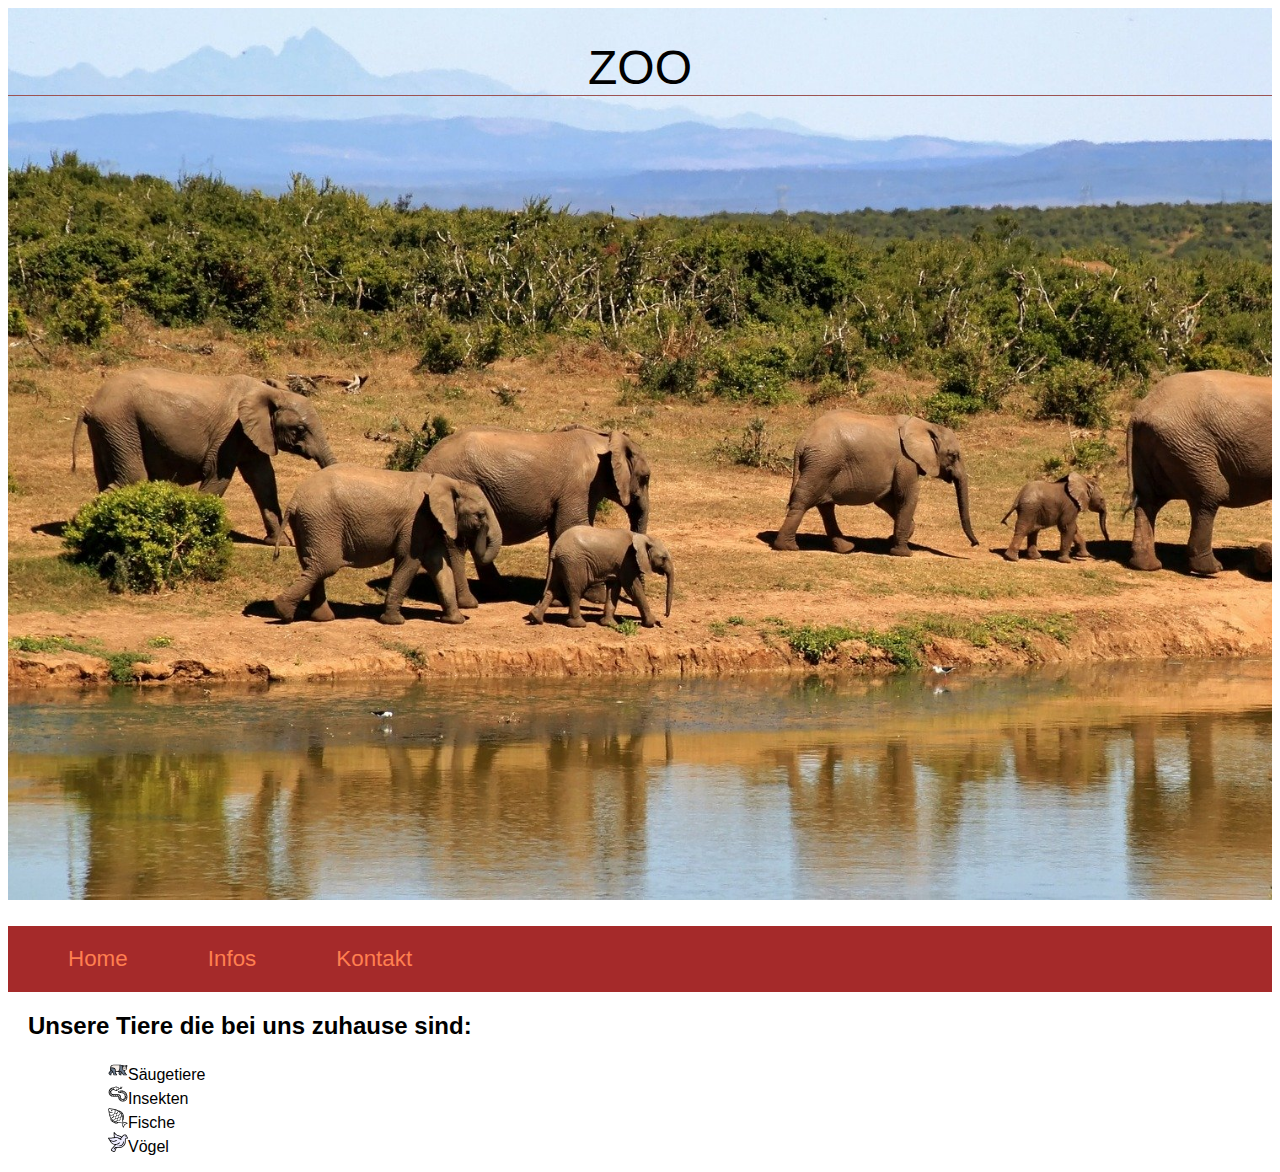
==== index.html @ ab2c40e2 "abgabe web 4" ====
<!DOCTYPE html>
<html lang="de">
  <head>
    <meta charset="utf-8" />
    <meta name="viewport" content="width=device-width, initial-scale=1.0" />
    <link rel="stylesheet" href="styling.css">
    <title>Titel</title>
  </head>
  <body>
      <header>
        <div class="customheader background-elephant">
          <h1>ZOO</h1>
        </div>
          <br>
          <header>
            <nav>
                <ul>
                    <li><a href="index.html">Home</a></li>
                    <li><a href="infos.html">Infos</a></li>
                    <li><a href="kontakt.html" class="aktuell">Kontakt</a></li>
                </ul>
            </nav>
          <h2>Unsere Tiere die bei uns zuhause sind:</h2>
          <div class="abstand">
          <dl>
              <dt><img src="img/tier.svg" height"20" width="20" alt="ranke" padding="10px">Säugetiere</dt>
              <dt><img src="img/schlange.svg" height"20" width="20" alt="ranke">Insekten</dt>
              <dt><img src="img/fisch.svg" height"20" width="20" alt="ranke">Fische</dt>
              <dt><img src="img/taube.svg" height"20" width="20" alt="ranke">Vögel</dt>
          </dl>
        </div>
      </header>


  </body>
</html>
---- styling.css ----
body {
   
    font-family: "Palatino Linotype", Arial, sans-serif;
    }

    .customheader{
        height: 100vh;
        overflow: hidden;
        position: relative;
        background-attachment: fixed;
        background-size: cover;
        background-repeat: no-repeat;
        background-position: 0 0;
    }
    .background-elephant {
        background-image: url('img/elephant-279505_1920.jpg');
    }
}
.background-grasshopper {
    background-image: url('img/grasshopper-2655486_1280.jpg');
}



nav {
       
        width: 100%;
        /* position: fixed; */
        background-color: brown;
        font-size: 140%;
    }

nav ul {
    list-style: none;
    margin: 0;
    padding: 20px;
    display: flex;
    }

nav a {
        color: coral;
        padding: 15px;
        text-decoration: none;
        margin: 25px;
    }


h1 {
    border-bottom: 1px solid rgb(156, 83, 83);
    font-size:3rem;
    font-weight: normal;
    text-align: center;
}

h2 {
    text-align: left;
    padding-left: 20px;
}
h3 {
    text-align: left;
    margin-left: 20;
    font-weight: bold;
}

em {
    color: yellowgreen;
    background-color: grey;
}

/*main {
    max-width: 62rem;
    margin:auto;
    display: flex;
}*/

.abstand {
    margin-left: 100px;
}
.svgPosition {
    margin-left: 80px;
}

.imgPosition {
    width:50%;
    display: center;
    margin-left: auto;
    margin-right: auto;
    margin-bottom: 20px;
}
.textRight{
    text-align: right;
    font-size: xx-large;
    color: blanchedalmond;
    font-weight: bold;
}

table {
    text-align: center;
    width: 100%;
    background-color: coral;
}

.row {
display:flex;
padding-inline: 80px;
}

footer {
    background-color: #263238;
    color: #ffffff;
    padding: 2rem;
    margin-top: 1rem;
  }
  

@media screen and (max-width:720px) {
    min {
        display:block;
    }
    article {
        display:block;
        width: 100%;
    }
}
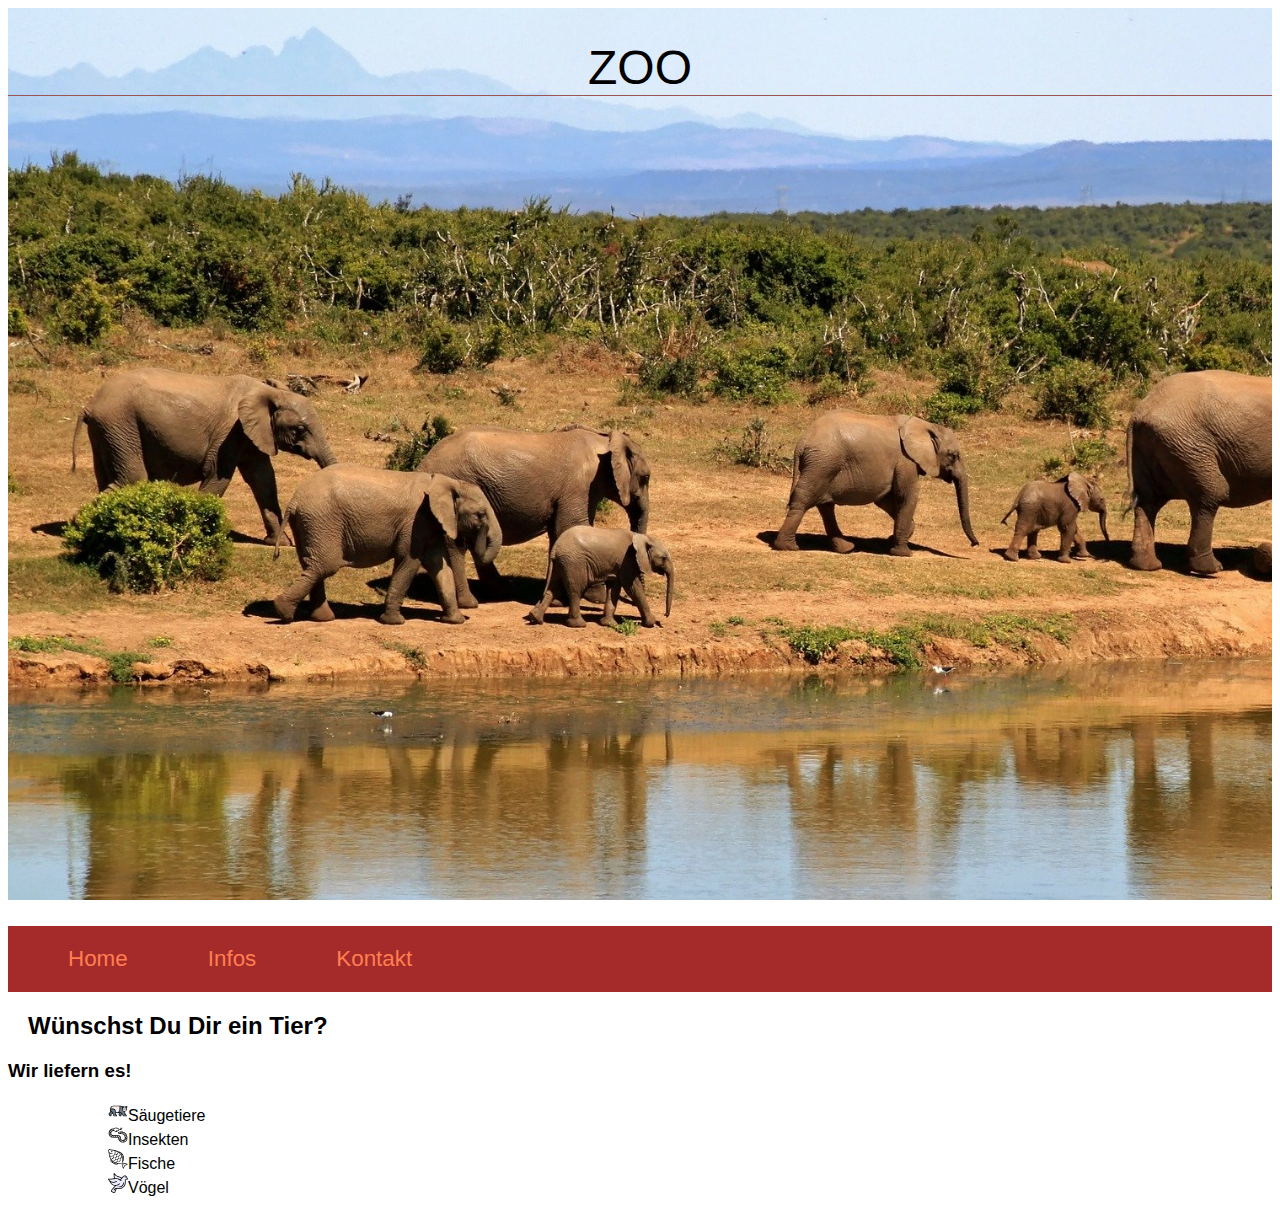
==== commit 56418fbd: "Abgabe Ute Web5" ====
--- a/index.html
+++ b/index.html
@@ -4,7 +4,7 @@
     <meta charset="utf-8" />
     <meta name="viewport" content="width=device-width, initial-scale=1.0" />
     <link rel="stylesheet" href="styling.css">
-    <title>Titel</title>
+    <title>Online Zoo</title>
   </head>
   <body>
       <header>
@@ -20,10 +20,11 @@
                     <li><a href="kontakt.html" class="aktuell">Kontakt</a></li>
                 </ul>
             </nav>
-          <h2>Unsere Tiere die bei uns zuhause sind:</h2>
+          <h2>Wünschst Du Dir ein Tier?</h2>
+          <h3>Wir liefern es!</h3>
           <div class="abstand">
           <dl>
-              <dt><img src="img/tier.svg" height"20" width="20" alt="ranke" padding="10px">Säugetiere</dt>
+              <dt><img src="img/tier.svg" height"20" width="20" alt="ranke">Säugetiere</dt>
               <dt><img src="img/schlange.svg" height"20" width="20" alt="ranke">Insekten</dt>
               <dt><img src="img/fisch.svg" height"20" width="20" alt="ranke">Fische</dt>
               <dt><img src="img/taube.svg" height"20" width="20" alt="ranke">Vögel</dt>
--- a/styling.css
+++ b/styling.css
@@ -15,11 +15,17 @@
     .background-elephant {
         background-image: url('img/elephant-279505_1920.jpg');
     }
+
+    .background-grasshopper {
+    background-image: url('img/grasshopper.jpg');
+    }
+    .background-butterfly {
+        background-image: url('img/butterfly.jpg');
+        }
+
+Input [type="text"] {
+    Background-color:transparent;
 }
-.background-grasshopper {
-    background-image: url('img/grasshopper-2655486_1280.jpg');
-}
-
 
 
 nav {
@@ -62,12 +68,12 @@
     font-weight: bold;
 }
 
-em {
+/*em {
     color: yellowgreen;
     background-color: grey;
 }
 
-/*main {
+main {
     max-width: 62rem;
     margin:auto;
     display: flex;
@@ -95,21 +101,34 @@
 }
 
 table {
+    border: thin solid black;
     text-align: center;
-    width: 100%;
-    background-color: coral;
+    width: 100%;  
+    background-color:#ff7950;
+    margin-top: 18rem;
+    
 }
 
 .row {
 display:flex;
 padding-inline: 80px;
 }
+.boxo {
+    width: 100%;
+    margin: auto;
+    background-color: deepskyblue;
+}
 
+.anForm {
+    display: block;
+    margin-left: 25%;
+    margin-right: 5px;
+}
 footer {
-    background-color: #263238;
-    color: #ffffff;
+    width:100%;
+    background-color: grey;
     padding: 2rem;
-    margin-top: 1rem;
+    margin-top: 10rem;
   }
   
 
